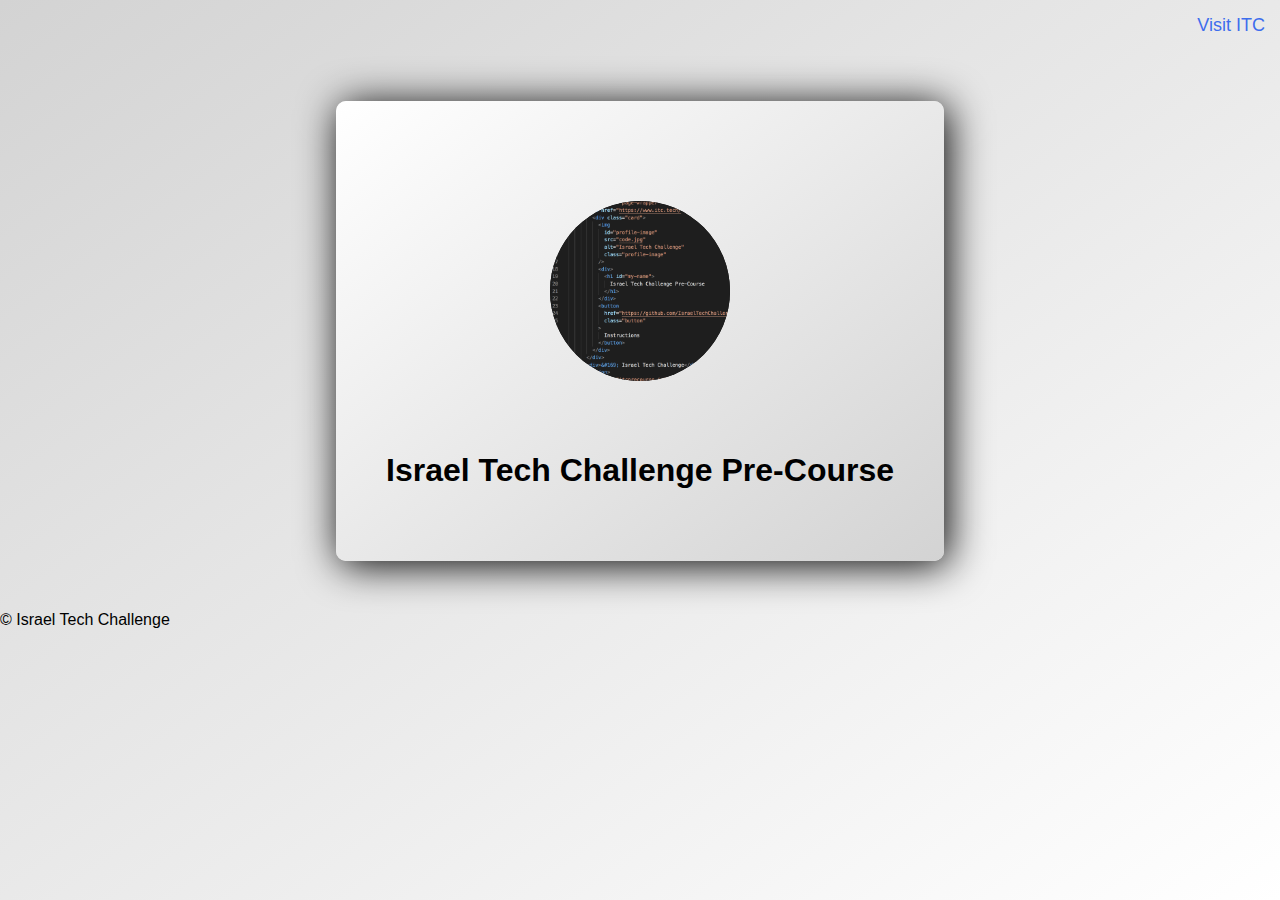
==== index.html @ 02751680 "Initial commit" ====
<!DOCTYPE html>
<html lang="en">
  <head>
    <title>ITC Precourse</title>
    <link href="./style.css" rel="stylesheet" />
  </head>
  <body>
    <section>
      <div class="page-wrapper">
        <a href="https://www.itc.tech/" class="nav-item">Visit ITC</a>
        <div class="card">
          <img
            id="profile-image"
            src="code.png"
            alt="Israel Tech Challenge"
            class="profile-image"
          />
          <div>
            <h1 id="my-name">
              Israel Tech Challenge Pre-Course
            </h1>
          </div>
        </div>
      </div>
      <div>&#169; Israel Tech Challenge</div>
    </section>
    <script src="itcprecourse.js"></script>
  </body>
</html>
---- style.css ----
* {
  box-sizing: border-box;
}

body {
  background-image: linear-gradient(to bottom right, lightgray, white);
  font-family: sans-serif;
  font-size: 16px;
  height: 100vh;
  margin: 0;
  padding: 0;
}

.button {
  background-color: #3d6ded;
  border: none;
  border-radius: 5px;
  cursor: pointer;
  display: inline-block;
  font-size: 18px;
  margin: 10px;
  padding: 10px;
  text-align: center;
  width: 120px;
}

.card {
  align-items: center;
  background-image: linear-gradient(to bottom right, white, lightgray);
  border-radius: 10px;
  -webkit-box-shadow: 4px 4px 40px 0px rgba(0, 0, 0, 1);
  -moz-box-shadow: 4px 4px 40px 0px rgba(0, 0, 0, 1);
  box-shadow: 4px 4px 40px 0px rgba(0, 0, 0, 1);
  display: flex;
  flex-direction: column;
  justify-content: center;
  margin: 50px;
  padding: 50px;
}

.nav-item {
  align-self: flex-end;
  color: #3d6ded;
  font-size: 18px;
  margin: 15px;
  text-decoration: none;
}

.page-wrapper {
  align-items: center;
  flex-direction: column;
  display: flex;
  justify-content: center;
}

.profile-image {
  background-color: black;
  border-radius: 50%;
  color: white;
  font-size: 32px;
  height: 180px;
  margin: 50px;
  width: 180px;
}
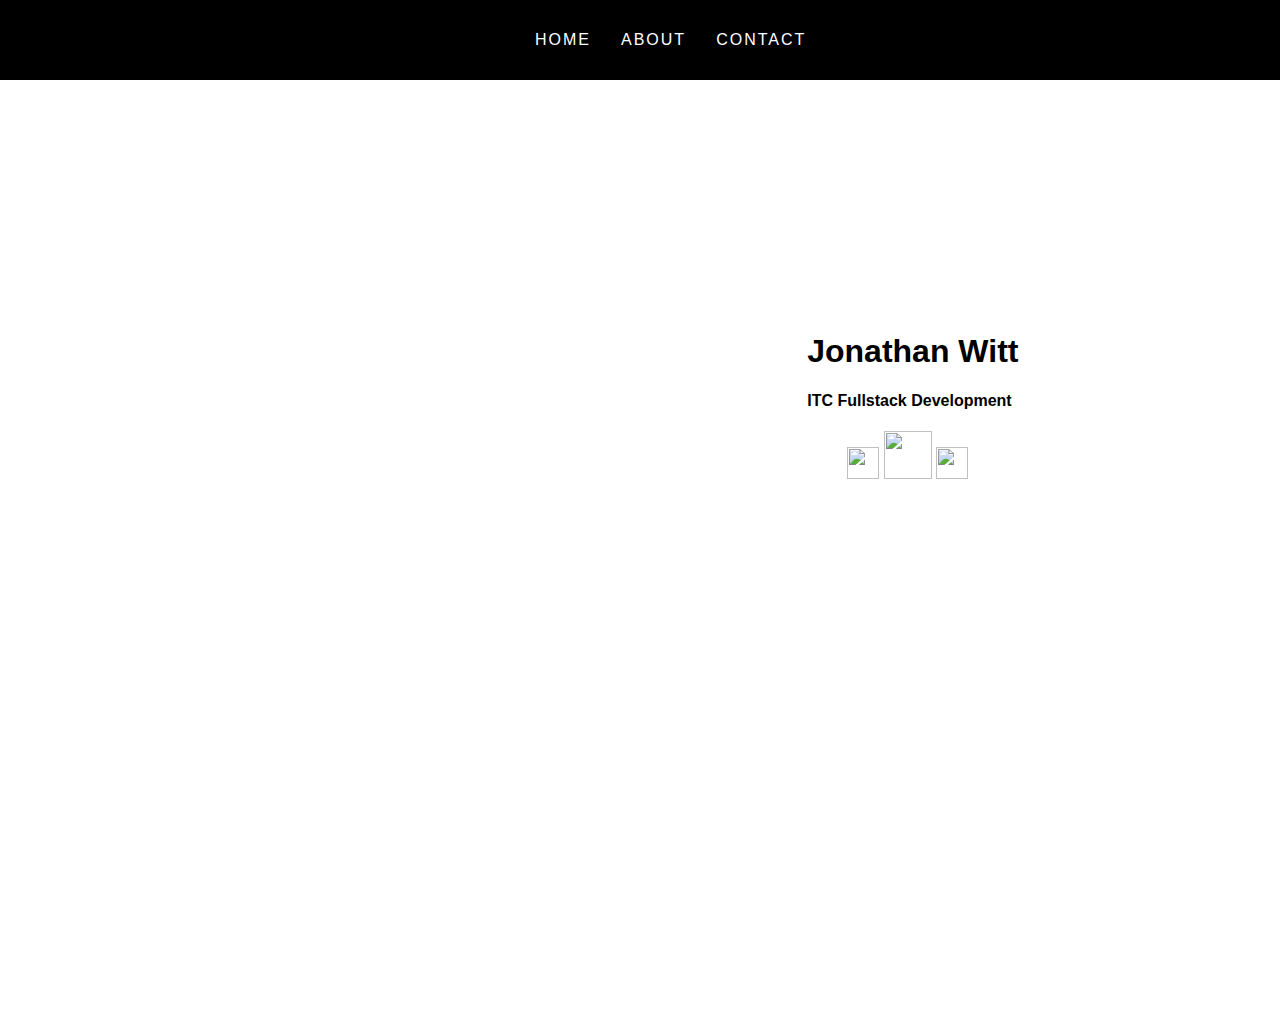
==== commit 98c40f79: "precourse before review" ====
--- a/index.html
+++ b/index.html
@@ -1,28 +1,48 @@
+<link rel="preconnect" href="https://fonts.googleapis.com">
+<link rel="preconnect" href="https://fonts.gstatic.com" crossorigin>
+<link href="https://fonts.googleapis.com/css2?family=Josefin+Sans&display=swap" rel="stylesheet">
+
 <!DOCTYPE html>
 <html lang="en">
   <head>
     <title>ITC Precourse</title>
     <link href="./style.css" rel="stylesheet" />
   </head>
-  <body>
-    <section>
+  <body class="background">
+    <header>
+      <nav id="navbar">
+     <ul>
+     <li><a class="nav" href="index.html">HOME</a></li>
+     <li><a class="nav" href="info.html">ABOUT</a></li>
+     <li><a class="nav" href="contact.html">CONTACT</a></li>
+    </ul>
+    </nav>
+  </header>
+  <section class="banner">
       <div class="page-wrapper">
-        <a href="https://www.itc.tech/" class="nav-item">Visit ITC</a>
+        
         <div class="card">
-          <img
-            id="profile-image"
-            src="code.png"
-            alt="Israel Tech Challenge"
-            class="profile-image"
-          />
-          <div>
-            <h1 id="my-name">
-              Israel Tech Challenge Pre-Course
+          <!-- <div>
+            <img src="./img/imgAvatar.jpeg" alt="avatar" class="avatar">
+          </div> -->
+          <div class="name">
+            <h1>
+              Jonathan Witt 
             </h1>
-          </div>
+            <h4>ITC Fullstack Development</h4>
+            </div>
+            
+            <div class="linksIndex">
+            <ul>
+              <a href="https://github.com/" target="_blank"><img class="git" src="img/github.png"></a>
+              <a href="https://www.linkedin.com/in/jonathan-witt-757b551b7/" target="_blank"><img class="in" src="img/in.png"></a>
+              <a href="https://stackoverflow.com/users/story/17890851" target="_blank"><img class="stack" src="img/stackoverflow.jpg"></a>
+            </ul>
         </div>
-      </div>
-      <div>&#169; Israel Tech Challenge</div>
+        </div>
+        <pre id="arrPrint"></pre> 
+    </div>
+  </section>
     </section>
     <script src="itcprecourse.js"></script>
   </body>
--- a/style.css
+++ b/style.css
@@ -1,64 +1,172 @@
 * {
   box-sizing: border-box;
+  font-family: Verdana, Geneva, Tahoma, sans-serif;
 }
-
 body {
-  background-image: linear-gradient(to bottom right, lightgray, white);
-  font-family: sans-serif;
-  font-size: 16px;
-  height: 100vh;
   margin: 0;
-  padding: 0;
 }
-
-.button {
-  background-color: #3d6ded;
-  border: none;
-  border-radius: 5px;
-  cursor: pointer;
-  display: inline-block;
-  font-size: 18px;
-  margin: 10px;
-  padding: 10px;
-  text-align: center;
-  width: 120px;
+.background {
+  background-image: url("./img/laptop.gif");
+  background-repeat: no-repeat;
 }
-
-.card {
-  align-items: center;
-  background-image: linear-gradient(to bottom right, white, lightgray);
-  border-radius: 10px;
-  -webkit-box-shadow: 4px 4px 40px 0px rgba(0, 0, 0, 1);
-  -moz-box-shadow: 4px 4px 40px 0px rgba(0, 0, 0, 1);
-  box-shadow: 4px 4px 40px 0px rgba(0, 0, 0, 1);
+/* .card {
   display: flex;
   flex-direction: column;
   justify-content: center;
-  margin: 50px;
-  padding: 50px;
+  align-items: center;
+  border: yellowgreen 2px solid;
+  width: 200px;
+  margin-left: 50rem;
+  margin-top: 0rem;
+  background-color: black;
+  color: white;
 }
-
-.nav-item {
-  align-self: flex-end;
-  color: #3d6ded;
-  font-size: 18px;
-  margin: 15px;
-  text-decoration: none;
+*/
+.card {
+  margin-left: 45rem;
+  margin-top: 12rem;
 }
-
-.page-wrapper {
+header {
+  position: fixed;
+  top: 0;
+  left: 0;
+  width: 100%;
+  display: flex;
+  justify-content: space-between;
   align-items: center;
-  flex-direction: column;
+  transition: 0.6s;
+  height: 80px;
+  z-index: 10000;
+  background-color: black;
+}
+header ul {
+  position: relative;
   display: flex;
   justify-content: center;
+  align-items: center;
+  margin-left: 30rem;
 }
+header ul li {
+  position: relative;
+  list-style: none;
+}
+header ul li a {
+  position: relative;
+  margin: 0 15px;
+  text-decoration: none;
+  color: white;
+  letter-spacing: 2px;
+  font-weight: 500px;
+  transition: 0.6s;
+}
+a:hover {
+  background-color: white;
+  color: black;
+  padding: 0px;
+}
+.banner {
+  margin-top: 120px;
+  width: 100%;
+  height: 100vh;
+}
+.page-wrapper {
+  display: flex;
+  flex-direction: row;
+  justify-content: space-around;
+}
+.gallery-img {
+  width: 500px;
+  height: 400px;
+  display: none;
+}
+.active {
+  display: block;
+}
+.about {
+  font-size: 15px;
 
-.profile-image {
-  background-color: black;
-  border-radius: 50%;
+  padding-top: 40px;
+}
+.image-gallery {
+}
+.btns {
+  display: flex;
+  flex-direction: row;
+  justify-content: center;
+}
+.btn {
+  width: 50px;
+  height: 25px;
+  margin: 10px;
+}
+.footer {
+  display: flex;
+  flex-direction: row;
+  justify-content: center;
+  margin-top: 3rem;
+}
+.git,
+.stack {
+  width: 2rem;
+  height: 2rem;
+  border: solid green px;
+  margin-bottom: 0.6rem;
+}
+.in {
+  width: 3rem;
+  height: 3rem;
+
+  border: red solid px;
+}
+.formalignment {
+  margin-left: 5rem;
+  font-size: large;
+  border: solid grey px;
+  padding-right: 150px;
+}
+.form-container {
+  border: green solid px;
+  display: flex;
+  flex-direction: row;
+  justify-content: space-between;
+}
+#output {
+  border: violet solid px;
+  margin-right: 200px;
+  width: 30rem;
+  height: 20rem;
+}
+.sentences {
+  border: black solid px;
+  margin: 30px 120px;
+}
+/* .page-wrapper-index {
+  display: flex;
+  flex-direction: column;
+} */
+/* .card {
+  border: black 8px solid;
+  border-top: black 30px;
+  background-size: cover;
+  background-repeat: no-repeat;
+  background-position: center center;
+  height: 300px;
+  width: 180px;
   color: white;
-  font-size: 32px;
-  height: 180px;
-  margin: 50px;
-  width: 180px;
+  margin-right: 50px;
 }
+.card:hover {
+  border: white;
+  animation: ;
+}
+/* .avatar {
+  border: tomato px solid;
+} */
+*/ #arrPrint {
+  font-size: 12px;
+  margin-bottom: 1px;
+}
+/* .avatar {
+  width: 100px;
+  height: 175px;
+} */
